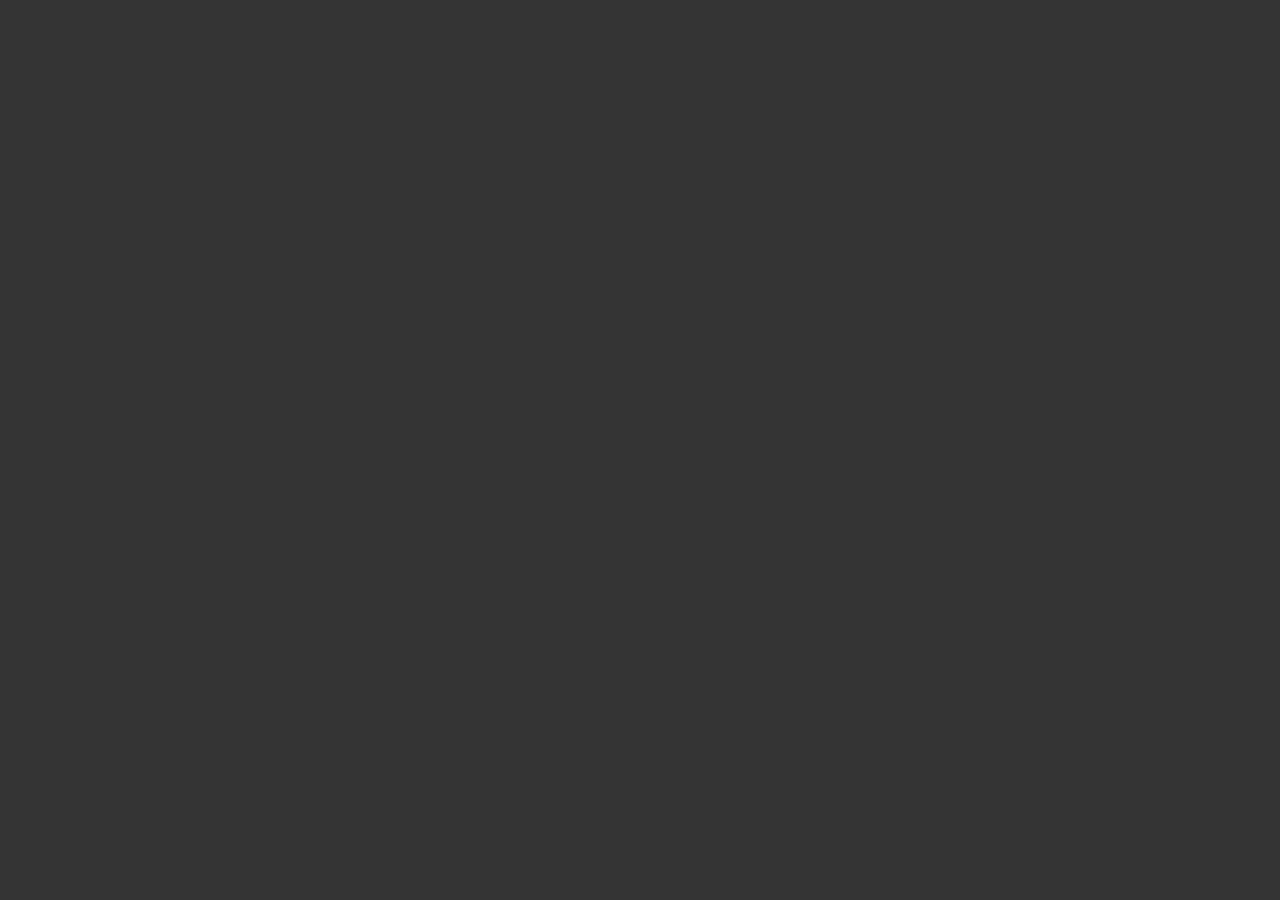
==== b.html @ 4ab98120 "adds project files" ====
<!DOCTYPE html>
<html lang="es">
    <head>
 <meta charset="UTF-8">
 <meta name="viewport" content="width=device-width, initial-scale=1.0">
 <title>Youtube</title>
 <link rel="stylesheet" href="c.css">
</head>
---- c.css ----
html {
font-family: Georgia, 'Times New Roman', Times, serif;

background-color: #343434;
}

header h2{
    width: 100%;
    font-size: 20px;
}

header {
    background-color: #b73232;
    color: white;
    display: flex;
    align-items: center;
    justify-content: space-around;
    margin: 25px;
}

nav ul li {
    list-style: none;
    display: inline-block;

}

nav ul li a {
    text-decoration: none;
    color: white;
    font-size: 18px;
    padding: 15px;

}

li {
    margin: 10px;
    border: 10px;
}

h1 {
    color: white;
    text-align: center;
}

table {
    margin: auto;
}

th td {
    text-align: center;
}

th {
    color: white;
}

#si {
    display: grid;
    place-items: center;
    margin: 20px;
}

#si img {
    width: 200px;
    height: auto;
}

#no {
    display: flex;
    justify-content: center;
    align-items: center;
    margin: 20px;
}

#no img {
    width: 120px;
    height: auto;
    display: inline-block;
    margin-left: 50px;
    margin-right: 50px;
}

#talve img {
    width: 250px;
    height: auto;
    display: inline-block;
    margin-left: 50px;
    margin-right: 50px;
}

#talve {
    display: flex;
    justify-content: center;
    align-items: center;
    margin: 20px;
}

p {
    text-align: center;
    color: white;
}

iframe {
    display: block;
    margin: 0 auto;
}

button {
    display: block;
    margin: 0 auto;
}
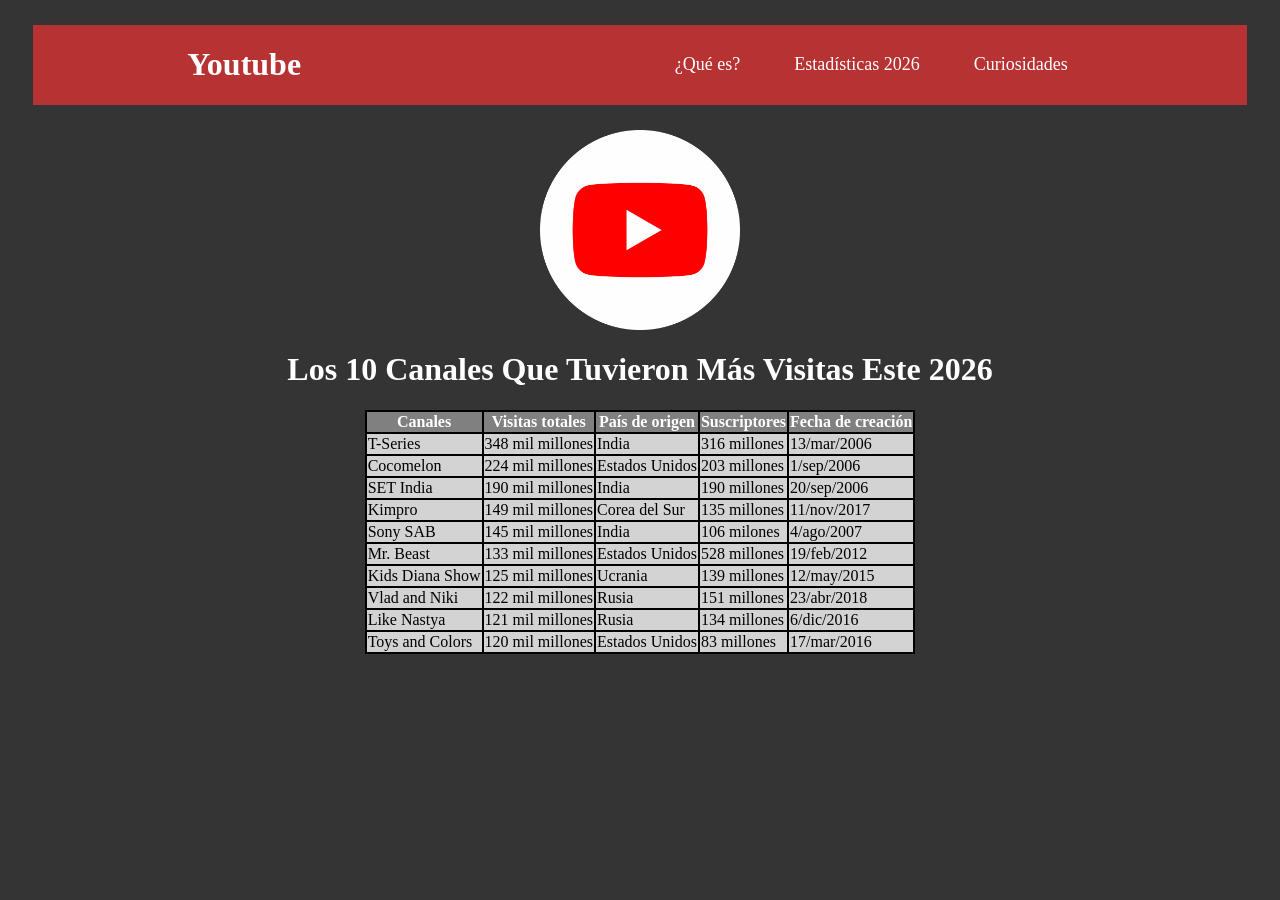
==== commit 1b10fcd5: "adds project files" ====
--- a/b.html
+++ b/b.html
@@ -5,4 +5,104 @@
  <meta name="viewport" content="width=device-width, initial-scale=1.0">
  <title>Youtube</title>
  <link rel="stylesheet" href="c.css">
-</head>+</head>
+<body>
+<header>
+    <div class="ll">
+        <h1>Youtube</h1>
+    </div>
+    <nav>
+        <ul>
+            <li><a href="index.html">¿Qué es?</a></li>
+            <li><a href="b.html">Estadísticas 2026</a></li>
+            <li><a href="c.html">Curiosidades</a></li>
+        </ul>
+    </nav>
+</header>
+
+<div id="si">
+<img src="yutu.png">
+</div>
+
+<h1>Los 10 Canales Que Tuvieron Más Visitas Este 2026</h1>
+
+<table bgcolor="black">
+    <tr bgcolor="grey">
+        <th>Canales</th>
+        <th>Visitas totales</th>
+        <th>País de origen</th>
+        <th>Suscriptores</th>
+        <th>Fecha de creación</th>
+    </tr>
+    <tr bgcolor="lightgray">
+<td>T-Series</td>
+<td>348 mil millones</td>
+<td>India</td>
+<td>316 millones</td>
+<td>13/mar/2006</td>
+    </tr>
+<tr bgcolor="lightgray">
+<td>Cocomelon</td>
+<td>224 mil millones</td>
+<td>Estados Unidos</td>
+<td>203 millones</td>
+<td>1/sep/2006</td>
+    </tr>
+    <tr bgcolor="lightgray">
+<td>SET India</td>
+<td>190 mil millones</td>
+<td>India</td>
+<td>190 millones</td>
+<td>20/sep/2006</td>
+    </tr>
+    <tr bgcolor="lightgray">
+<td>Kimpro</td>
+<td>149 mil millones</td>
+<td>Corea del Sur</td>
+<td>135 millones</td>
+<td>11/nov/2017</td>
+    </tr>
+    <tr bgcolor="lightgray">
+<td>Sony SAB</td>
+<td>145 mil millones</td>
+<td>India</td>
+<td>106 milones</td>
+<td>4/ago/2007</td>
+    </tr>
+    <tr bgcolor="lightgray">
+<td>Mr. Beast</td>
+<td>133 mil millones</td>
+<td>Estados Unidos</td>
+<td>528 millones</td>
+<td>19/feb/2012</td>
+    </tr>
+    <tr bgcolor="lightgray">
+<td>Kids Diana Show</td>
+<td>125 mil millones</td>
+<td>Ucrania</td>
+<td>139 millones</td>
+<td>12/may/2015</td>
+    </tr>
+    <tr bgcolor="lightgray">
+<td>Vlad and Niki</td>
+<td>122 mil millones</td>
+<td>Rusia</td>
+<td>151 millones</td>
+<td>23/abr/2018</td>
+    </tr>
+    <tr bgcolor="lightgray">
+<td>Like Nastya</td>
+<td>121 mil millones</td>
+<td>Rusia</td>
+<td>134 millones</td>
+<td>6/dic/2016</td>
+    </tr>
+    <tr bgcolor="lightgray">
+<td>Toys and Colors</td>
+<td>120 mil millones</td>
+<td>Estados Unidos</td>
+<td>83 millones</td>
+<td>17/mar/2016</td>
+    </tr>
+</table>
+</body>
--- a/c.css
+++ b/c.css
@@ -37,7 +37,16 @@
     border: 10px;
 }
 
+.os {
+    padding: 30px;
+}
+
 h1 {
+    color: white;
+    text-align: center;
+}
+
+h5 {
     color: white;
     text-align: center;
 }
